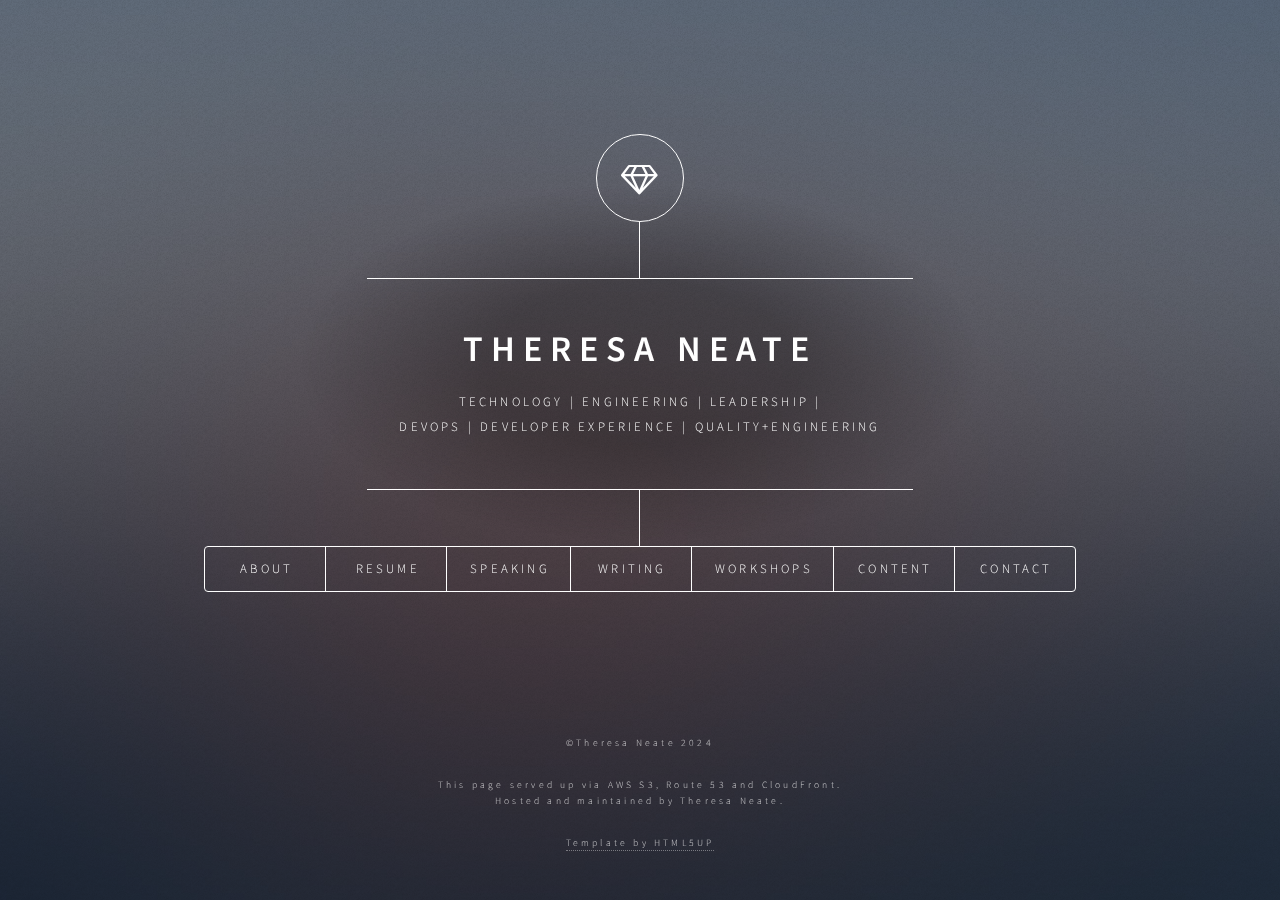
==== html5up-dimension/index.html @ a069277c "updated to Oct 2024 with roles and talks" ====
<!DOCTYPE HTML>
<!--
	Dimension by HTML5 UP
	html5up.net | @ajlkn
	Free for personal and commercial use under the CCA 3.0 license (html5up.net/license)
-->
<html>

<head>
	<title>Theresa Neate | Engineering Leadership | Developer Advocacy | Platforms | Quality+Engineering | </title>
	<link rel="shortcut icon" type="image/x-icon" href="/favicon.ico" />
	<meta charset="utf-8" />
	<meta name="viewport" content="width=device-width, initial-scale=1, user-scalable=no" />
	<link rel="stylesheet" href="assets/css/main.css" />
	<!--[if lte IE 9]><link rel="stylesheet" href="assets/css/ie9.css" /><![endif]-->
	<noscript>
		<link rel="stylesheet" href="assets/css/noscript.css" /></noscript>
</head>

<body>

	<!-- Wrapper -->
	<div id="wrapper">

		<!-- Header -->
		<header id="header">
			<div class="logo">
				<span class="icon fa-diamond"></span>
			</div>
			<div class="content">
				<div class="inner">
					<h1>Theresa Neate</h1>
					<p>Technology | Engineering | Leadership |</br>
						DevOps | Developer Experience | Quality+Engineering</p>
				</div>
			</div>
			<nav>
				<ul>
					<li><a href="#about">About</a></li>
					<li><a href="#resume">Resume</a></li>
					<li><a href="#speak">Speaking</a></li>
					<li><a href="#pubs">Writing</a></li>
					<li><a href="#workshop">Workshops</a></li>
					<li><a href="#content">Content</a></li>
					<li><a href="#contact">Contact</a></li>
					<!-- <li><a href="#contact">DevOps Girls</a></li> -->

				</ul>
			</nav>
		</header>


		<!-- Main -->
		<div id="main">


			<!-- Intro -->
			<article id="speak">

				<h1 class="major" id="top">Speaking</h1>
<a href="#Conferences">Conferences</a></br>
<a href="#Video">Videos</a></br>
<a href="#Podcast">Podcasts & Webinars</a></br>

				<hr>
				<h2 id="Conferences">Conferences</h2>
</br>

<h3><a href="https://www.writethedocs.org/conf/australia/2024/" target="_blank">UPCOMING: Write the Docs Australia 2024 - Melbourne</a></h3>
<a href="https://www.writethedocs.org/conf/australia/2024/speakers/#speaker-theresa-neate-don-t-make-me-think-the-ux-of-developer-experience-theresa-neate" target="_blank">Don’t make me think - the UX of Developer Experience</a>
<!-- <i style="text-indent: 50px"><a href="https://www.slideshare.net/TheresaNeate/leadership-for-intelligent-software-engineering-agile-australia-2023"
			target="_blank"> [Slides]</a>	</i> -->
</br></br></br>

				<h3><a href="https://agileaustralia.com.au/2023/" target="_blank">Agile Australia 2023 - Sydney</a></h3>
				<a href="https://agileaustralia.com.au/2023/theresa-neate/" target="_blank">Leadership for Intelligent Software Engineering</a> -
				<i style="text-indent: 50px"><a href="https://www.slideshare.net/TheresaNeate/leadership-for-intelligent-software-engineering-agile-australia-2023"
							target="_blank"> [Slides]</a>	</i>
</br></br></br>

				<h3><a href="https://www.devsecopsdays.com/2021-devsecops-days-melbourne" target="_blank">DevSecOps Days Melbourne 2021 - Melbourne</a></h3>
				<a href="https://www.linkedin.com/feed/update/urn:li:activity:6861973951535562752/" target="_blank" >Systems thinking, incidents, and the support pager</a> -
			<i style="text-indent: 50px"><a href="https://www.slideshare.net/TheresaNeate/decsecops-days-melbourne-2021-systems-thinking-incidents-and-the-support-pager"
						target="_blank"> [Slides]</a>	</i>

</br></br></br>

			<h3><a href="https://www.ministryoftesting.com/events/testbash-home-2021" target="_blank">TestBash Home 2021 - UK</a></h3>
		<a href="https://www.ministryoftesting.com/events/testbash-home-2021/#sessionsAccordianheading12" target="_blank" >Onboarding Testers</a>

</br></br></br>

				<h3><a href="https://twqablore.github.io/vodqa/Aug-2020-index.html" target="_blank">VodQA Bangalore 2020 - India</a></h3>
				<b>Keynote </b><a href="https://medium.com/@theresaneate/testing-and-quality-correlation-does-not-equal-causation-f34229a1bbae" target="_blank" > Testing != Quality</a> -
					<i style="text-indent: 50px"><a href="https://www.slideshare.net/TheresaNeate/testing-and-quality-correlation-does-not-equal-causation-236150235"
								target="_blank"> [Slides]</a>	</i>
</br></br></br>

				<h3><a href="https://applitools.com/future-of-testing-apac/" target="_blank">The Future of Testing APAC 2020 - Australia</a></h3>
				<a href="https://medium.com/@theresaneate/testing-and-quality-correlation-does-not-equal-causation-f34229a1bbae" target="_blank" >Testing and Quality: Correlation does not equal Causation</a> -
				<i style="text-indent: 50px"><a href="https://www.slideshare.net/TheresaNeate/testing-and-quality-correlation-does-not-equal-causation-236150235"
							target="_blank"> [Slides]</a></i>
							<i style="text-indent: 50px"><a href="https://vimeo.com/432963751/8eb2ba9dac"
										target="_blank"> [Video]</a>
									</i>

</br></br></br>

				<h3><a href="https://ministryoftesting.com/events/testbash-australia-2019" target="_blank">TestBash Australia 2019 - Sydney</a></h3>
				<a href="https://ministryoftesting.com/events/testbash-australia-2019#devops-mythbusting" target="_blank" >DevOps Mythbusting</a> -
				<i style="text-indent: 50px"><a href="https://www.slideshare.net/TheresaNeate/devops-mythbusting-186222706"
							target="_blank"> [Slides]</a><a href="https://www.ministryoftesting.com/dojo/lessons/devops-mythbusting-theresa-neate"
										target="_blank"> [Video]</a> </i>

</br></br></br>

				<h3><a href="http://agileaustralia.com.au/2019/" target="_blank">Agile Australia 2019 - Sydney</a></h3>
				<a href="http://agileaustralia.com.au/2019/speakers/theresa-neate/" target="_blank">The case for extending CX and UX to your own developers</a> -
			<i style="text-indent: 50px"><a href="https://www.slideshare.net/TheresaNeate/what-is-developer-experience-and-why-does-it-matter-151354014"
							target="_blank"> [Slides]</a></i>

</br></br></br>

				<h3><a href="https://www.linkedin.com/pulse/tconfio-new-testing-conference-melbourne-scott-c-/" target="_blank">TConf 2018 - Melbourne</a></h3>
				<a href="https://tconf.io/#session-11" target="_blank">How to remain relevant as QA</a> -
				<i style="text-indent: 50px"><a href="https://www.slideshare.net/TheresaNeate/evolving-amp-remaining-relevant-as-qa-t-conf-2018"
							target="_blank"> [Slides]</a></i>

</br></br></br>

				<h3><a href="https://www.devopsdays.org/events/2018-wellington/welcome/" target="_blank">DevOps Days New
						Zealand 2018 - Wellington</a></h3>
				<a href="https://www.devopsdays.org/events/2018-wellington/program/theresa-neate/"
						target="_blank">Lean QA : T-shaped QAs in the DevOps World</a> -
				<i><a href="https://www.slideshare.net/TheresaNeate/lean-qas-tshaped-qas-in-the-devops-world"
							target="_blank">  [Slides]</a></i>

</br></br></br>

				<h3><a href="https://www.linkedin.com/pulse/tconfio-new-testing-conference-melbourne-scott-c-/" target="_blank">TConf 2017 - Melbourne</a></h3>
				<a href="https://www.meetup.com/Melbourne-Software-Testing-Meetup-Group/events/241948594/"
						target="_blank">QA in DevOps</a> -
				<i><a href="https://www.slideshare.net/TheresaNeate/the-qa-in-the-devops-world"
							target="_blank"> [Slides]</a></i>
					<!-- <a href="https://www.youtube.com/watch?v=sGT03Yjy1n4" target="_blank"> [Video]</a></i> -->

</br></br></br>

				<h3>Quality Software Australia 2017 - Melbourne</h3>
				The tester's valuable QAOps role in the Devops world -
				<i><a href="https://docs.google.com/presentation/d/1AdP2nozfS3FjKNdsmvV9zrgn4qTET7Wb9QgyDwFyCHg/pub?start=false"
							target="_blank">[Slides]</a></i>

</br></br></br>

				<h3> <a href="https://www.lastconference.com/melbourne/2015/home.html" target="_blank">LAST Conference 2015</h3></a>
				<a href="https://www.lastconference.com/melbourne/2015/home.html" target="_blank">Shifting quality
						left</a> -
				<i><a href="http://www.slideshare.net/TheresaNeate/last-conf-2015" target="_blank"> [Slides]</a></i>

</br></br></br>

				<h3><a href="https://www.1stconf.com/" target="_blank">1st Conference 2015 - Melbourne</a></h3>
				<a href="https://www.1stconf.com/2015/speakers/" target="_blank">Agile Testing - Shifting quality to
						the left</a> -
						<i><a href="http://www.slideshare.net/TheresaNeate/agile-testing-first-conference-2015-melbourne-australia"
							target="_blank">[Slides]</a></i>

	</br></br><p align="right" style="font-size:0.9em"><a href="#speak"><i>back to top</i></a></p>

				<hr>


				<h2 id="Video">Videos</h2>
				<a href="https://www.interface-agency.com/copy-of-ask-me-anything-wit-episode-4" target="_blank">Video Interview: Ask Me Anything, Women in Tech Series (Interface Agency) - Jun 2022</a></br>
				</br>

				<a href="https://vimeo.com/432963751/8eb2ba9dac" target="_blank">Conference: The Future of Testing 2020 APAC - Jun 2020</a></br>
				</br>

				<a href="https://youtu.be/ylEmsE9e0gM" target="_blank">Meetup: Testing != Quality - The Web Meetup (Melbourne) - Feb 2020</a></br>
				</br>

				<a href="https://www.ministryoftesting.com/dojo/lessons/devops-mythbusting-theresa-neate" target="_blank">Conference: DevOps Mythbusting - TestBash Australia - Oct 2019</a></br>
				</br>

				<a href="https://youtu.be/ylEmsE9e0gM" target="_blank">Conference: Lean QA (QA in DevOps) - DevOps Days New Zealand - Nov 2018</a></br>
				</br>

				<a href="https://youtu.be/sGT03Yjy1n4" target="_blank">Conference: The QA in DevOps (evolved!) - TConf - Nov 2017</a></br>


	</br></br><p align="right" style="font-size:0.9em"><a href="#speak"><i>back to top</i></a></p>

				<hr>

				<h2 id="Podcast">Podcasts & Webinars</h2>

				<a href="https://managingmanagers.tech/episodes/episode-009-theresa-neate/" target="_blank">Podcast: Managing Managers, hosted by Patrick Kua - Nov 2023</a></br>
				</br>

				<a href="https://maintainable.fm/episodes/theresa-neate-testing-quality" target="_blank">Podcast: Testing!= Quality, Maintainable Software - Jan 2021</a></br>
				</br>

				<a href="https://theqalead.com/podcast/devops-girls-bootcamp-theresa-neate/" target="_blank">Podcast: Developing The Next Generation Of Testers: The DevOps Girls Bootcamp - June 2020</a></br>
				</br>

				<a href="https://youtu.be/_LGERDy1iWw" target="_blank">Webinar: Best of Breed: Successful Test Automation Practices from Innovative Brands, with Angie Jones - May 2020</a></br>
				</br>

				<a href="https://www.ministryoftesting.com/newsletter/weekly-newsletter-onboarding-testers-growing-your-new-hire?s_id=16510946" target="_blank">Podcast: All Things Devops, Ministry of Testing podcast - Aug 2019</a></br>
				</br>

				<a href="https://youtu.be/CVGORlgVa0E" target="_blank">Webinar: Software Test Pro panel Testing in DevOps - Mar 2019</a></br>


	</br></br><p align="right" style="font-size:0.9em"><a href="#speak"><i>back to top</i></a></p>


			</article>

			<article id="workshop">
				<h1 class="major">Workshops</h1>
				<span class="image main"></span>

				<h2>Hands-on Intro to AWS and a Taste of DevOps, for Testers</h2>
				<a href="https://www.eventbrite.com/e/devops-girls-in-testing-online-workshop-1-aug-2020-registration-112346681950#" target="_blank" >(online) DevOps Girls - August 2020</a></br>
				<a href="https://ministryoftesting.com/events/testbash-australia-2019#hands-on-intro-to-aws-and-a-taste-of-devops-for-testers" target="_blank" >TestBash Australia - October 2019   </a>
				<i><a href="https://github.com/theresaneate/DevOpsTesting101"
					target="_blank">  [Materials]</a></i></br>
				<a href="https://www.eventbrite.com/e/devops-girls-in-testing-workshop-oct-2019-registration-67863049207#" target="_blank" >DevOps Girls - October 2019</a></br>
				<a href="https://www.eventbrite.com/e/devops-girls-in-testing-workshop-aug-2019-registration-54741517352#" target="_blank" >DevOps Girls - August 2019</a></br>
<hr>


				<h2>Whole team, and lean quality & QA</h2></a>
				REA Group internal workshops - Feb 2016-2020 </br>
				(groups of 5-20; every 3-4 months; per delivery squad or for new REA joins)</br>
<hr>

				<h2>10-week public speaking workshop for women first-time speakers</h2></a>
				Showcased at <a href="https://www.linkedin.com/company/tconf.io/?originalSubdomain=au" target="_blank">TConf</a> in 2018 and 2019</br></br>
				<a href="https://www.slideshare.net/TheresaNeate/devopsgirls-at-tconf-2019-200189117" target="_blank">DevOps Girls at TConf 2019</a></br>
				<a href="https://bit.ly/3cPecpF" target="_blank">DevOps Girls at TConf 2018</a></br>
				</br>
				<hr>

				<h2><a href="https://bit.ly/2DYgh0q" target="_blank">Survival Tips for Women in Tech</h2></a>
				Computershare internal event - April 2018</br>
<hr>

				<h2><a href="https://bit.ly/2Fqpob7" target="_blank">Introduction to Continuous Integration</a></h2>REA
				Group internal Buildkite training - March 2018</br>
<hr>

				<h2><a href="https://www.eventbrite.com/e/devops-girls-bootcamp-august-2017-registration-34462581509#" target="_blank" >Intermediate AWS in DevOps</h2></a>
DevOps Girls - August 2017</br>
<hr>

			<h2><a href="https://www.eventbrite.com/e/devops-girls-bootcamp-rea-group-tickets-29734923958#" target="_blank" >Introduction to DevOps and AWS</a></a></h2>
DevOps Girls - February 2017</br>
<hr>



			</article>

			<!-- Resume -->
			<article id="resume">
				<h2 class="major">Resume</h2>
				<a href="Theresa Neate Resume.pdf" target="_blank" download>Download</a>
				<embed src="Theresa Neate Resume.pdf#toolbar=0&navpanes=0&scrollbar=0" type="application/pdf"
					width="100%" height="600px" />
			</article>

			<!-- Publications -->
			<article id="pubs">
				<h1 class="major">Writing</h1>
				<span class="image main"></span>

				2 chapters in:</br>
				<h2><a href="https://www.amazon.com/Things-Every-Cloud-Engineer-Should/dp/1492076732" target="_blank">97 Things Every Cloud Engineer Should Know</h2></a>
				<a href="https://www.oreilly.com/library/view/97-things-every/9781492076728/" target="_blank">Book - O'Reilly Media - December 2020</a>
				<hr>

				<h2><a href="https://medium.com/@theresaneate/testing-and-quality-correlation-does-not-equal-causation-f34229a1bbae" target="_blank">Testing and Quality: Correlation does not equal Causation</h2></a>
				<a href="https://medium.com/@theresaneate" target="_blank">Medium - February 2020</a>
				<hr>

				<h2><a href="https://medium.com/@theresaneate/my-2019-a-year-of-lows-and-highs-b5dc5a1128e7" target="_blank">My 2019, a year of lows, and highs</h2></a>
				<a href="https://medium.com/@theresaneate" target="_blank">Medium - December 2019</a>
				<hr>

				<h2><a href="https://medium.com/@theresaneate/my-momentous-2018-f76666b8358b" target="_blank">My
						momentous 2018</h2></a>
				<a href="https://medium.com/@theresaneate" target="_blank">Medium - December 2018</a>
				<hr>

				<h2><a href="https://www.techtarget.com/searchsoftwarequality/opinion/How-the-developer-experience-builds-trickle-down-usability"
						target="_blank">Is DX the new UX? Usabilitity for Developers</h2></a>
				<a href="https://www.techtarget.com/contributor/Theresa-Neate" target="_blank">TechTarget Modern Stack - December 2018</a>
				<hr>

				<h2><a href="https://www.techtarget.com/searchitoperations/opinion/Emotional-intelligence-in-the-workplace-makes-a-difference"
						target="_blank">Emotional Intelligence and dealing with change in the Workplace</h2></a>
				<a href="https://www.techtarget.com/contributor/Theresa-Neate" target="_blank">TechTarget Modern Stack - August 2018</a>
				<hr>

				<h2><a href="https://www.techtarget.com/searchitoperations/opinion/Workplace-culture-is-about-cultivating-behaviors-not-beanbags"
						target="_blank">Beanbags don't remedy your broken DevOps culture</h2></a>
				<a href="https://www.techtarget.com/contributor/Theresa-Neate" target="_blank">TechTarget DevOpsAgenda - July 2018
				<hr>

				<h2><a href="https://www.techtarget.com/searchsoftwarequality/opinion/How-to-save-DevOps-from-cargo-cult-programming"
						target="_blank">Cargo Cult DevOps</h2></a>
					<a href="https://www.techtarget.com/contributor/Theresa-Neate" target="_blank">TechTarget DevOpsAgenda - June 2018</a></h3>
				<hr>

				<h2><a href="https://www.techtarget.com/searchsoftwarequality/opinion/Its-past-time-to-revisit-Agiles-definition-of-done"
						target="_blank">The Definition of Done, revisited</h2></a>
					<a href="https://www.techtarget.com/contributor/Theresa-Neate" target="_blank">TechTarget DevOpsAgenda - May 2018</a></h3>
				<hr>

				<h2><a href="https://www.rea-group.com/blog/do-we-need-qas-testers/" target="_blank">Do we (still) need
						testers?</h2></a>
					<a href="https://www.rea-group.com/about-us/news-and-insights/blog/" target="_blank">REA Tech Blog - April 2018</a></h3>
				<hr>

				<h2><a href="https://www.techtarget.com/searchitoperations/opinion/Why-operations-metrics-and-telemetry-matter-in-DevOps-too"
						target="_blank">Shifting Ops to the left (too)</h2></a>
					<a href="https://www.techtarget.com/contributor/Theresa-Neate" target="_blank">TechTarget DevOpsAgenda - March 2018</a></h3>
				<hr>

				<h2><a href="https://www.techtarget.com/searchsoftwarequality/opinion/How-the-Testing-Manifesto-is-going-to-change-development"
						target="_blank">The testing manifesto applied to devops</h2></a>
					<a href="https://www.techtarget.com/contributor/Theresa-Neate" target="_blank">TechTarget DevOpsAgenda - January 2018</a></h3>
				<hr>

				<h2><a href="https://medium.com/@theresaneate/when-you-have-a-separate-devops-team-you-are-not-doing-devops-3417e9c8464"
						target="_blank">When you have a separate DevOps team, you are not doing devops</h2></a>
					<a href="https://www.techtarget.com/contributor/Theresa-Neate" target="_blank">TechTarget DevOpsAgenda - December 2017</a></h3>
				<hr>

				<h2><a href="https://www.techtarget.com/searchitoperations/opinion/Systems-thinking-principles-Building-a-DevOps-support-model"
						target="_blank">Systems thinking, devops and the support pager</h2></a>
					<a href="https://www.techtarget.com/contributor/Theresa-Neate" target="_blank">TechTarget DevOpsAgenda - November 2017</a></h3>
				<hr>

				<h2><a href="https://www.rea-group.com/blog/lean-qa-aka-qa-ops/" target="_blank">Lean QA - aka QA Ops
				</h2></a>
					<a href="https://www.rea-group.com/about-us/news-and-insights/blog/" target="_blank">REA Tech Blog - July 2017</a>
				<hr>

				<h2><a href="https://www.rea-group.com/blog/bug-bash-the-game/" target="_blank">Bug Bash - The Game</h2></a>
				<a href="https://www.rea-group.com/about-us/news-and-insights/blog/" target="_blank">REA Tech Blog - March
					2017</a></br>
				<hr>
			</article>

			<!-- About -->
			<article id="about">
				<h1 class="major">About</h1>
				<span class="image main"></span>
				<p>Theresa Neate is an <a href=#content target="_blank">award winning</a> senior leader with a background in service desk, software delivery, quality engineering and platform developer experience, who loves lean and agility and advocates for holistic system quality and systems thinking. She has an additional side interest in cloud, infrastructure and networking. She has also written on the subjects, including contributing 2 chapters to a published
					<a href="https://www.amazon.com/_/dp/1492076732?tag=oreilly20-20" target="_blank">O'Reilly book.</p></a>
				<p>Her career spans more than 2 decades of technology and leadership experience. This includes ThoughtWorks, Australia Post’s Digital Delivery Centre, digital icon REA Group, Director at technology consultancy Slalom Build, and Heads of Engineering at Xero and then GROW Inc. She is currently Director of Engineering at <a href="https://buildkite.com/" target="_blank">Buildkite</a>.</p>
				<p>She is co-founder, co-organiser and trainer at	<a href="https://twitter.com/DevopsRepresent" target="_blank">DevOps Represent (formerly DevOps Girls)</a>. She also writes and speaks on topics of quality, systems thinking, lean, agile and devops. Her last formal qualification was a Diploma of Networking, while working full time in a leadership role. She’s a lifelong and eternally curious sceptic and learner. </p>
				<p>You can find Theresa at <a href="https://theresaneate.net/" target="_blank">https://theresaneate.net/</a> and at <a href="https://twitter.com/TheresaNeate" target="_blank">@theresaneate</a>.</p>
			</article>

			<!-- Content -->
			<article id="content">
				<h1 class="major">Content & Awards</h1></br>

				<h2>Mentions & Awards</h2>
				<a href="https://www.linkedin.com/posts/womenindigital_widawards-womenindigital-digital-activity-7079971734690398208-o_gW/" target="_blank">(2023) Judge: Women in Digital Awards, Australia</a></br>
				</br>
				<a href="https://www.arnnet.com.au/article/688980/arn-unveils-record-breaking-number-finalists-new-look-women-ict-awards/?pp=2" target="_blank">(2021) Finalist, Achievement category: 2021 Women in ICT awards</a></br>
				</br>
				<a href="https://www.bandt.com.au/all-hail-the-winners-its-all-your-women-leading-tech-trophy-recipients/" target="_blank">(2021) Winner, Highly Commended: 2021 Women Leading Tech awards</a></br>
				</br>
				<a href="https://www.bandt.com.au/here-it-is-the-official-2021-women-leading-tech-shortlist-has-arrived/" target="_blank">(2021) Finalist, Engineering category: 2021 Women Leading Tech awards</a></br>
				</br>
				<a href="https://agiletestingdays.com/blog/next-125-awesome-testers-you-should-keep-your-eye-on-always/" target="_blank">(2018) Next 125 Awesome Testers You Should Keep Your Eye on Always</a></br>
				</br></br>

				<h2>Slides</h2>

				<a href="https://www.meetup.com/the-web/" target="_blank">Meetup </a> :
				<a href="https://www.slideshare.net/TheresaNeate/testing-and-quality-correlation-does-not-equal-causation" target="_blank">Testing and Quality: Correlation does not equal Causation - Melbourne Web Meetup - Feb 2020</a></br>
</br>

				<a href="https://www.ministryoftesting.com/events/testbash-australia-2019/" target="_blank">Conference </a> :
				<a href="https://www.slideshare.net/TheresaNeate/devopsgirls-at-tconf-2019-200189117f" target="_blank">TConf 2019 - Nov 2019</a></br>
</br>

				<a href="https://www.ministryoftesting.com/events/testbash-australia-2019" target="_blank">Conference </a> :
				<a href="https://www.slideshare.net/TheresaNeate/devops-mythbusting-186222706/TheresaNeate/devops-mythbusting-186222706" target="_blank">DevOps Mythbusting - Oct 2019</a></br>
</br>

				<a href="https://www.meetup.com/Sydney-Testers/events/261305700/" target="_blank">Meetup</a> :
				<a href="http://bit.ly/2NdoCr1" target="_blank">Skills you need as a QA in DevOps (and how to bridge the gaps) - Sydney Testers - Jun 2019</a></br>
</br>

<a href="https://www.slideshare.net/TheresaNeate/what-is-developer-experience-and-why-does-it-matter-151354014"
		target="_blank">Conference: Developer Experience, and why does it matter? - Agile Australia 2019 - Jun 2019</br>
</br>
				<a href="https://www.slideshare.net/TheresaNeate/evolving-amp-remaining-relevant-as-qa-t-conf-2018"
						target="_blank">Conference: Evolving & Remaining Relevant as QA - TConf 2018 - Nov 2018</br>
</br>
				<a href="https://www.slideshare.net/TheresaNeate/lean-qas-tshaped-qas-in-the-devops-world"
						target="_blank">Conference: Lean QA: T-shaped QAs in the DevOps world - DevOps Days New Zealand -
				Nov 2018</a></br>
</br>
				<a href="https://www.slideshare.net/TheresaNeate/how-to-work-in-devsecops" target="_blank">Meetup: Agile
						DevSecOps - Melbourne Agile and Scrum User Group - May 2018</a></br>
</br>
				<a href="http://bit.ly/2HR78N1" target="_blank">Meetup: How to remain relevant as QA / Tester - Women
				Who Test (Melbourne) - Apr 2018</a></br>
</br>
				<a href="https://www.slideshare.net/TheresaNeate/the-qa-in-the-devops-world" target="_blank">Conference: The QA
						in DevOps (evolved!) - TConf 2017</a></br>
</br>
				<a href="https://docs.google.com/presentation/d/1AdP2nozfS3FjKNdsmvV9zrgn4qTET7Wb9QgyDwFyCHg/pub?start=false"
						target="_blank">Conference: Your place as QA in Ops - QSA 2017</a></br>
</br>
				<a href="http://www.slideshare.net/TheresaNeate/last-conf-2015" target="_blank">Conference: Agile Testing -
						shifting quality to the left - LAST Conf 2015</a></br>
</br>
				<a href="http://www.slideshare.net/TheresaNeate/agile-testing-first-conference-2015-melbourne-australia"
						target="_blank">Conference: Agile Testing - 1st Conf 2015</a></br>
</br></br>




			</article>

			<!-- Contact -->
			<article id="contact">
				<h1 class="major">Contact</h1>
				<ul class="icons">
					<li><a href="https://twitter.com/TheresaNeate" target="_blank" class="icon fa-twitter" alt="Twitter" title="Twitter"><span
								class="label">Twitter</span></a></li>
					<li><a href="https://medium.com/@theresaneate" target="_blank" class="icon fa-medium" alt="Medium" title="Medium"><span
								class="label">Medium</span></a></li>
					<li><a href="https://www.linkedin.com/in/neatet/" target="_blank" class="icon fa-linkedin" alt="Linked In" title="LinkedIn"><span
								class="label">LinkedIn</span></br></a></li>


					<!-- <li><a href="#" class="icon fa-instagram"><span class="label">Instagram</span></a></li>
									<li><a href="#" class="icon fa-github"><span class="label">GitHub</span></a></li> -->
				</ul>
				Thank you for connecting with me. </br></br>I tend to be a little conservative with LinkedIn, so if we
				haven't worked together or I cannot yet vouch for you, please select "follow".</br></br>
				<img src="images/LinkedInFollow.png" alt="Please select 'follow'" height="200" width="280">



		</div>


		<!-- Footer -->
		<footer id="footer">
			</br>
			<p class="copyright">&copy;Theresa Neate 2024</p>
			</br>
			<p class="copyright">This page served up via AWS S3, Route 53 and CloudFront. </br>
				Hosted and maintained by Theresa Neate.</br></p></br>
			<p class="copyright"><a href="https://html5up.net" target="_blank">Template by HTML5UP</a></p>
		</footer>

	</div>

	<!-- BG -->
	<div id="bg"></div>

	<!-- Scripts -->
	<script src="assets/js/jquery.min.js"></script>
	<script src="assets/js/skel.min.js"></script>
	<script src="assets/js/util.js"></script>
	<script src="assets/js/main.js"></script>

</body>

</html>
---- html5up-dimension/assets/css/main.css ----
@import url(font-awesome.min.css);
@import url("https://fonts.googleapis.com/css?family=Source+Sans+Pro:300italic,600italic,300,600");

/*
	Dimension by HTML5 UP
	html5up.net | @ajlkn
	Free for personal and commercial use under the CCA 3.0 license (html5up.net/license)
*/

/* Reset */

	html, body, div, span, applet, object, iframe, h1, h2, h3, h4, h5, h6, p, blockquote, pre, a, abbr, acronym, address, big, cite, code, del, dfn, em, img, ins, kbd, q, s, samp, small, strike, strong, sub, sup, tt, var, b, u, i, center, dl, dt, dd, ol, ul, li, fieldset, form, label, legend, table, caption, tbody, tfoot, thead, tr, th, td, article, aside, canvas, details, embed, figure, figcaption, footer, header, hgroup, menu, nav, output, ruby, section, summary, time, mark, audio, video {
		margin: 0;
		padding: 0;
		border: 0;
		font-size: 100%;
		/* font: inherit; */
		vertical-align: baseline;
	}

	article, aside, details, figcaption, figure, footer, header, hgroup, menu, nav, section {
		display: block;
	}

	body {
		line-height: 1;
	}

	ol, ul {
		list-style: none;
	}

	blockquote, q {
		quotes: none;
	}

	blockquote:before, blockquote:after, q:before, q:after {
		content: '';
		content: none;
	}

	table {
		border-collapse: collapse;
		border-spacing: 0;
	}

	body {
		-webkit-text-size-adjust: none;
	}

/* Box Model */

	*, *:before, *:after {
		-moz-box-sizing: border-box;
		-webkit-box-sizing: border-box;
		box-sizing: border-box;
	}

/* Basic */

	@-ms-viewport {
		width: device-width;
	}

	@media screen and (max-width: 480px) {

		html, body {
			min-width: 320px;
		}

	}

	body {
		background: #1b1f22;
	}

		body.is-loading *, body.is-loading *:before, body.is-loading *:after, body.is-switching *, body.is-switching *:before, body.is-switching *:after {
			-moz-animation: none !important;
			-webkit-animation: none !important;
			-ms-animation: none !important;
			animation: none !important;
			-moz-transition: none !important;
			-webkit-transition: none !important;
			-ms-transition: none !important;
			transition: none !important;
			-moz-transition-delay: none !important;
			-webkit-transition-delay: none !important;
			-ms-transition-delay: none !important;
			transition-delay: none !important;
		}

/* Type */

	html {
		font-size: 14pt;
	}

		@media screen and (max-width: 1680px) {

			html {
				font-size: 12pt;
			}

		}

		@media screen and (max-width: 736px) {

			html {
				font-size: 11pt;
			}

		}

		@media screen and (max-width: 360px) {

			html {
				font-size: 10pt;
			}

		}

	body, input, select, textarea {
		color: #ffffff;
		font-family: "Source Sans Pro", sans-serif;
		font-weight: 300;
		font-size: 1rem;
		line-height: 1.65;
	}

	a {
		-moz-transition: color 0.2s ease-in-out, background-color 0.2s ease-in-out, border-bottom-color 0.2s ease-in-out;
		-webkit-transition: color 0.2s ease-in-out, background-color 0.2s ease-in-out, border-bottom-color 0.2s ease-in-out;
		-ms-transition: color 0.2s ease-in-out, background-color 0.2s ease-in-out, border-bottom-color 0.2s ease-in-out;
		transition: color 0.2s ease-in-out, background-color 0.2s ease-in-out, border-bottom-color 0.2s ease-in-out;
		border-bottom: dotted 1px rgba(255, 255, 255, 0.5);
		text-decoration: none;
		color: inherit;
	}

		a:hover {
			border-bottom-color: transparent;
		}

	strong, b {
		color: #ffffff;
		font-weight: 600;
	}

	em, i {
		font-style: italic;
	}

	p {
		margin: 0 0 2rem 0;
	}

	h1, h2, h3, h4, h5, h6 {
		color: #ffffff;
		font-weight: 600;
		line-height: 1.5;
		margin: 0 0 1rem 0;
		letter-spacing: 0.2rem;
	}

	h1 {
		text-transform: uppercase;
}

		h1 a, h2 a, h3 a, h4 a, h5 a, h6 a {
			color: inherit;
			text-decoration: none;
		}

		h1.major, h2.major, h3.major, h4.major, h5.major, h6.major {
			border-bottom: solid 1px #ffffff;
			width: -moz-max-content;
			width: -webkit-max-content;
			width: -ms-max-content;
			width: max-content;
			padding-bottom: 0.5rem;
			margin: 0 0 2rem 0;
		}

	h1 {
		font-size: 2.25rem;
		line-height: 1.3;
		letter-spacing: 0.5rem;
	}

	h2 {
		font-size: 1.5rem;
		line-height: 1.4;
		letter-spacing: 0.5rem;
	}

	h3 {
		font-size: 1rem;
	}

	h4 {
		font-size: 0.8rem;
	}

	h5 {
		font-size: 0.7rem;
	}

	h6 {
		font-size: 0.6rem;
	}

	@media screen and (max-width: 736px) {

		h1 {
			font-size: 1.75rem;
			line-height: 1.4;
		}

		h2 {
			font-size: 1.25em;
			line-height: 1.5;
		}

	}

	sub {
		font-size: 0.8rem;
		position: relative;
		top: 0.5rem;
	}

	sup {
		font-size: 0.8rem;
		position: relative;
		top: -0.5rem;
	}

	blockquote {
		border-left: solid 4px #ffffff;
		font-style: italic;
		margin: 0 0 2rem 0;
		padding: 0.5rem 0 0.5rem 2rem;
	}

	code {
		background: rgba(255, 255, 255, 0.075);
		border-radius: 4px;
		font-family: "Courier New", monospace;
		font-size: 0.9rem;
		margin: 0 0.25rem;
		padding: 0.25rem 0.65rem;
	}

	pre {
		-webkit-overflow-scrolling: touch;
		font-family: "Courier New", monospace;
		font-size: 0.9rem;
		margin: 0 0 2rem 0;
	}

		pre code {
			display: block;
			line-height: 1.75;
			padding: 1rem 1.5rem;
			overflow-x: auto;
		}

	hr {
		border: 0;
		border-bottom: solid 1px #ffffff;
		margin: 2.75rem 0;
	}

	.align-left {
		text-align: left;
	}

	.align-center {
		text-align: center;
	}

	.align-right {
		text-align: right;
	}

/* Form */

	form {
		margin: 0 0 2.5rem 0;
	}

		form .field {
			margin: 0 0 1.5rem 0;
		}

			form .field.half {
				width: 50%;
				float: left;
				padding: 0 0 0 0.75rem;
			}

				form .field.half.first {
					padding: 0 0.75rem 0 0;
				}

		form > .actions {
			margin: 1.875rem 0 0 0 !important;
		}

		@media screen and (max-width: 736px) {

			form .field {
				margin: 0 0 1.125rem 0;
			}

				form .field.half {
					padding: 0 0 0 0.5625rem;
				}

					form .field.half.first {
						padding: 0 0.5625rem 0 0;
					}

			form > .actions {
				margin: 1.5rem 0 0 0 !important;
			}

		}

		@media screen and (max-width: 480px) {

			form .field.half {
				width: 100%;
				float: none;
				padding: 0;
			}

				form .field.half.first {
					padding: 0;
				}

		}

	label {
		color: #ffffff;
		display: block;
		font-size: 0.8rem;
		font-weight: 300;
		letter-spacing: 0.2rem;
		line-height: 1.5;
		margin: 0 0 1rem 0;
		/* text-transform: uppercase; */
	}

	input[type="text"],
	input[type="password"],
	input[type="email"],
	input[type="tel"],
	select,
	textarea {
		-moz-appearance: none;
		-webkit-appearance: none;
		-ms-appearance: none;
		appearance: none;
		-moz-transition: border-color 0.2s ease-in-out, box-shadow 0.2s ease-in-out, background-color 0.2s ease-in-out;
		-webkit-transition: border-color 0.2s ease-in-out, box-shadow 0.2s ease-in-out, background-color 0.2s ease-in-out;
		-ms-transition: border-color 0.2s ease-in-out, box-shadow 0.2s ease-in-out, background-color 0.2s ease-in-out;
		transition: border-color 0.2s ease-in-out, box-shadow 0.2s ease-in-out, background-color 0.2s ease-in-out;
		background: transparent;
		border-radius: 4px;
		border: solid 1px #ffffff;
		color: inherit;
		display: block;
		outline: 0;
		padding: 0 1rem;
		text-decoration: none;
		width: 100%;
	}

		input[type="text"]:invalid,
		input[type="password"]:invalid,
		input[type="email"]:invalid,
		input[type="tel"]:invalid,
		select:invalid,
		textarea:invalid {
			box-shadow: none;
		}

		input[type="text"]:focus,
		input[type="password"]:focus,
		input[type="email"]:focus,
		input[type="tel"]:focus,
		select:focus,
		textarea:focus {
			background: rgba(255, 255, 255, 0.075);
			border-color: #ffffff;
			box-shadow: 0 0 0 1px #ffffff;
		}

	select option {
		background: #1b1f22;
		color: #ffffff;
	}

	.select-wrapper {
		text-decoration: none;
		display: block;
		position: relative;
	}

		.select-wrapper:before {
			-moz-osx-font-smoothing: grayscale;
			-webkit-font-smoothing: antialiased;
			font-family: FontAwesome;
			font-style: normal;
			font-weight: normal;
			text-transform: none !important;
		}

		.select-wrapper:before {
			color: #ffffff;
			content: '\f107';
			display: block;
			height: 2.75rem;
			line-height: calc(2.75rem + 0em);
			pointer-events: none;
			position: absolute;
			right: 0;
			text-align: center;
			top: 0;
			width: 2.75rem;
		}

		.select-wrapper select::-ms-expand {
			display: none;
		}

	input[type="text"],
	input[type="password"],
	input[type="email"],
	select {
		height: 2.75rem;
	}

	textarea {
		padding: 0.75rem 1rem;
	}

	input[type="checkbox"],
	input[type="radio"] {
		-moz-appearance: none;
		-webkit-appearance: none;
		-ms-appearance: none;
		appearance: none;
		display: block;
		float: left;
		margin-right: -2rem;
		opacity: 0;
		width: 1rem;
		z-index: -1;
	}

		input[type="checkbox"] + label,
		input[type="radio"] + label {
			text-decoration: none;
			-moz-user-select: none;
			-webkit-user-select: none;
			-ms-user-select: none;
			user-select: none;
			color: #ffffff;
			cursor: pointer;
			display: inline-block;
			font-size: 0.8rem;
			font-weight: 300;
			margin: 0 0 0.5rem 0;
			padding-left: 2.65rem;
			padding-right: 0.75rem;
			position: relative;
		}

			input[type="checkbox"] + label:before,
			input[type="radio"] + label:before {
				-moz-osx-font-smoothing: grayscale;
				-webkit-font-smoothing: antialiased;
				font-family: FontAwesome;
				font-style: normal;
				font-weight: normal;
				text-transform: none !important;
			}

			input[type="checkbox"] + label:before,
			input[type="radio"] + label:before {
				-moz-transition: border-color 0.2s ease-in-out, box-shadow 0.2s ease-in-out, background-color 0.2s ease-in-out;
				-webkit-transition: border-color 0.2s ease-in-out, box-shadow 0.2s ease-in-out, background-color 0.2s ease-in-out;
				-ms-transition: border-color 0.2s ease-in-out, box-shadow 0.2s ease-in-out, background-color 0.2s ease-in-out;
				transition: border-color 0.2s ease-in-out, box-shadow 0.2s ease-in-out, background-color 0.2s ease-in-out;
				border-radius: 4px;
				border: solid 1px #ffffff;
				content: '';
				display: inline-block;
				height: 1.65rem;
				left: 0;
				line-height: calc(1.58125rem + 0em);
				position: absolute;
				text-align: center;
				top: -0.125rem;
				width: 1.65rem;
			}

		input[type="checkbox"]:checked + label:before,
		input[type="radio"]:checked + label:before {
			background: #ffffff !important;
			border-color: #ffffff !important;
			color: #1b1f22;
			content: '\f00c';
		}

		input[type="checkbox"]:focus + label:before,
		input[type="radio"]:focus + label:before {
			background: rgba(255, 255, 255, 0.075);
			border-color: #ffffff;
			box-shadow: 0 0 0 1px #ffffff;
		}

	input[type="checkbox"] + label:before {
		border-radius: 4px;
	}

	input[type="radio"] + label:before {
		border-radius: 100%;
	}

	::-webkit-input-placeholder {
		color: rgba(255, 255, 255, 0.5) !important;
		opacity: 1.0;
	}

	:-moz-placeholder {
		color: rgba(255, 255, 255, 0.5) !important;
		opacity: 1.0;
	}

	::-moz-placeholder {
		color: rgba(255, 255, 255, 0.5) !important;
		opacity: 1.0;
	}

	:-ms-input-placeholder {
		color: rgba(255, 255, 255, 0.5) !important;
		opacity: 1.0;
	}

	.formerize-placeholder {
		color: rgba(255, 255, 255, 0.5) !important;
		opacity: 1.0;
	}

/* Box */

	.box {
		border-radius: 4px;
		border: solid 1px #ffffff;
		margin-bottom: 2rem;
		padding: 1.5em;
	}

		.box > :last-child,
		.box > :last-child > :last-child,
		.box > :last-child > :last-child > :last-child {
			margin-bottom: 0;
		}

		.box.alt {
			border: 0;
			border-radius: 0;
			padding: 0;
		}

/* Icon */

	.icon {
		text-decoration: none;
		border-bottom: none;
		position: relative;
	}

		.icon:before {
			-moz-osx-font-smoothing: grayscale;
			-webkit-font-smoothing: antialiased;
			font-family: FontAwesome;
			font-style: normal;
			font-weight: normal;
			text-transform: none !important;
		}

		.icon > .label {
			display: none;
		}

/* Image */

	.image {
		border-radius: 4px;
		border: 0;
		display: inline-block;
		position: relative;
	}

		.image:before {
			-moz-pointer-events: none;
			-webkit-pointer-events: none;
			-ms-pointer-events: none;
			pointer-events: none;
			background-image: url("../../images/overlay.png");
			background-color: rgba(19, 21, 25, 0.5);
			border-radius: 4px;
			content: '';
			display: block;
			height: 100%;
			left: 0;
			opacity: 0.5;
			position: absolute;
			top: 0;
			width: 100%;
		}

		.image img {
			border-radius: 4px;
			display: block;
		}

		.image.left, .image.right {
			max-width: 40%;
		}

			.image.left img, .image.right img {
				width: 100%;
			}

		.image.left {
			float: left;
			padding: 0 1.5em 1em 0;
			top: 0.25em;
		}

		.image.right {
			float: right;
			padding: 0 0 1em 1.5em;
			top: 0.25em;
		}

		.image.fit {
			display: block;
			margin: 0 0 2rem 0;
			width: 100%;
		}

			.image.fit img {
				width: 100%;
			}

		.image.main {
			display: block;
			margin: 2.5rem 0;
			width: 100%;
		}

			.image.main img {
				width: 100%;
			}

		@media screen and (max-width: 736px) {

			.image.main {
				margin: 2rem 0;
			}

		}

		@media screen and (max-width: 480px) {

			.image.main {
				margin: 1.5rem 0;
			}

		}

/* List */

	ol {
		list-style: decimal;
		margin: 0 0 2rem 0;
		padding-left: 1.25em;
	}

		ol li {
			padding-left: 0.25em;
		}

	ul {
		list-style: disc;
		margin: 0 0 2rem 0;
		padding-left: 1em;
	}

		ul li {
			padding-left: 0.5em;
		}

		ul.alt {
			list-style: none;
			padding-left: 0;
		}

			ul.alt li {
				border-top: solid 1px #ffffff;
				padding: 0.5em 0;
			}

				ul.alt li:first-child {
					border-top: 0;
					padding-top: 0;
				}

		ul.icons {
			cursor: default;
			list-style: none;
			padding-left: 0;
		}

			ul.icons li {
				display: inline-block;
				padding: 0 0.75em 0 0;
			}

				ul.icons li:last-child {
					padding-right: 0;
				}

				ul.icons li a {
					border-radius: 100%;
					box-shadow: inset 0 0 0 1px #ffffff;
					display: inline-block;
					height: 2.25rem;
					line-height: 2.25rem;
					text-align: center;
					width: 2.25rem;
				}

					ul.icons li a:hover {
						background-color: rgba(255, 255, 255, 0.075);
					}

					ul.icons li a:active {
						background-color: rgba(255, 255, 255, 0.175);
					}

		ul.actions {
			cursor: default;
			list-style: none;
			padding-left: 0;
		}

			ul.actions li {
				display: inline-block;
				padding: 0 1rem 0 0;
				vertical-align: middle;
			}

				ul.actions li:last-child {
					padding-right: 0;
				}

			ul.actions.small li {
				padding: 0 0.5rem 0 0;
			}

			ul.actions.vertical li {
				display: block;
				padding: 1rem 0 0 0;
			}

				ul.actions.vertical li:first-child {
					padding-top: 0;
				}

				ul.actions.vertical li > * {
					margin-bottom: 0;
				}

			ul.actions.vertical.small li {
				padding: 0.5rem 0 0 0;
			}

				ul.actions.vertical.small li:first-child {
					padding-top: 0;
				}

			ul.actions.fit {
				display: table;
				margin-left: -1rem;
				padding: 0;
				table-layout: fixed;
				width: calc(100% + 1rem);
			}

				ul.actions.fit li {
					display: table-cell;
					padding: 0 0 0 1rem;
				}

					ul.actions.fit li > * {
						margin-bottom: 0;
					}

				ul.actions.fit.small {
					margin-left: -0.5rem;
					width: calc(100% + 0.5rem);
				}

					ul.actions.fit.small li {
						padding: 0 0 0 0.5rem;
					}

			@media screen and (max-width: 480px) {

				ul.actions {
					margin: 0 0 2rem 0;
				}

					ul.actions li {
						padding: 1rem 0 0 0;
						display: block;
						text-align: center;
						width: 100%;
					}

						ul.actions li:first-child {
							padding-top: 0;
						}

						ul.actions li > * {
							width: 100%;
							margin: 0 !important;
						}

							ul.actions li > *.icon:before {
								margin-left: -2em;
							}

					ul.actions.small li {
						padding: 0.5rem 0 0 0;
					}

						ul.actions.small li:first-child {
							padding-top: 0;
						}

			}

	dl {
		margin: 0 0 2rem 0;
	}

		dl dt {
			display: block;
			font-weight: 600;
			margin: 0 0 1rem 0;
		}

		dl dd {
			margin-left: 2rem;
		}

/* Table */

	.table-wrapper {
		-webkit-overflow-scrolling: touch;
		overflow-x: auto;
	}

	table {
		margin: 0 0 2rem 0;
		width: 100%;
	}

		table tbody tr {
			border: solid 1px #ffffff;
			border-left: 0;
			border-right: 0;
		}

			table tbody tr:nth-child(2n + 1) {
				background-color: rgba(255, 255, 255, 0.075);
			}

		table td {
			padding: 0.75em 0.75em;
		}

		table th {
			color: #ffffff;
			font-size: 0.9em;
			font-weight: 600;
			padding: 0 0.75em 0.75em 0.75em;
			text-align: left;
		}

		table thead {
			border-bottom: solid 2px #ffffff;
		}

		table tfoot {
			border-top: solid 2px #ffffff;
		}

		table.alt {
			border-collapse: separate;
		}

			table.alt tbody tr td {
				border: solid 1px #ffffff;
				border-left-width: 0;
				border-top-width: 0;
			}

				table.alt tbody tr td:first-child {
					border-left-width: 1px;
				}

			table.alt tbody tr:first-child td {
				border-top-width: 1px;
			}

			table.alt thead {
				border-bottom: 0;
			}

			table.alt tfoot {
				border-top: 0;
			}

/* Button */

	input[type="submit"],
	input[type="reset"],
	input[type="button"],
	button,
	.button {
		-moz-appearance: none;
		-webkit-appearance: none;
		-ms-appearance: none;
		appearance: none;
		-moz-transition: background-color 0.2s ease-in-out, color 0.2s ease-in-out;
		-webkit-transition: background-color 0.2s ease-in-out, color 0.2s ease-in-out;
		-ms-transition: background-color 0.2s ease-in-out, color 0.2s ease-in-out;
		transition: background-color 0.2s ease-in-out, color 0.2s ease-in-out;
		background-color: transparent;
		border-radius: 4px;
		border: 0;
		box-shadow: inset 0 0 0 1px #ffffff;
		color: #ffffff !important;
		cursor: pointer;
		display: inline-block;
		font-size: 0.8rem;
		font-weight: 300;
		height: 2.75rem;
		letter-spacing: 0.2rem;
		line-height: 2.75rem;
		outline: 0;
		padding: 0 1.25rem 0 1.35rem;
		text-align: center;
		text-decoration: none;
		/* text-transform: uppercase; */
		white-space: nowrap;
	}

		input[type="submit"]:hover,
		input[type="reset"]:hover,
		input[type="button"]:hover,
		button:hover,
		.button:hover {
			background-color: rgba(255, 255, 255, 0.075);
		}

		input[type="submit"]:active,
		input[type="reset"]:active,
		input[type="button"]:active,
		button:active,
		.button:active {
			background-color: rgba(255, 255, 255, 0.175);
		}

		input[type="submit"].icon:before,
		input[type="reset"].icon:before,
		input[type="button"].icon:before,
		button.icon:before,
		.button.icon:before {
			margin-right: 0.5em;
		}

		input[type="submit"].fit,
		input[type="reset"].fit,
		input[type="button"].fit,
		button.fit,
		.button.fit {
			display: block;
			margin: 0 0 1rem 0;
			width: 100%;
		}

		input[type="submit"].special,
		input[type="reset"].special,
		input[type="button"].special,
		button.special,
		.button.special {
			background-color: #ffffff;
			color: #1b1f22 !important;
			font-weight: 600;
		}

		input[type="submit"].disabled, input[type="submit"]:disabled,
		input[type="reset"].disabled,
		input[type="reset"]:disabled,
		input[type="button"].disabled,
		input[type="button"]:disabled,
		button.disabled,
		button:disabled,
		.button.disabled,
		.button:disabled {
			-moz-pointer-events: none;
			-webkit-pointer-events: none;
			-ms-pointer-events: none;
			pointer-events: none;
			cursor: default;
			opacity: 0.25;
		}

	input[type="submit"],
	input[type="reset"],
	input[type="button"],
	button {
		line-height: calc(2.75rem - 2px);
	}

/* BG */

	#bg {
		-moz-transform: scale(1.0);
		-webkit-transform: scale(1.0);
		-ms-transform: scale(1.0);
		transform: scale(1.0);
		-webkit-backface-visibility: hidden;
		position: fixed;
		top: 0;
		left: 0;
		width: 100%;
		height: 100vh;
		z-index: 1;
	}

		#bg:before, #bg:after {
			content: '';
			display: block;
			position: absolute;
			top: 0;
			left: 0;
			width: 100%;
			height: 100%;
		}

		#bg:before {
			-moz-transition: background-color 2.5s ease-in-out;
			-webkit-transition: background-color 2.5s ease-in-out;
			-ms-transition: background-color 2.5s ease-in-out;
			transition: background-color 2.5s ease-in-out;
			-moz-transition-delay: 0.75s;
			-webkit-transition-delay: 0.75s;
			-ms-transition-delay: 0.75s;
			transition-delay: 0.75s;
			background-image: linear-gradient(to top, rgba(19, 21, 25, 0.5), rgba(19, 21, 25, 0.5)), url("../../images/overlay.png");
			background-size: auto, 256px 256px;
			background-position: center, center;
			background-repeat: no-repeat, repeat;
			z-index: 2;
		}

		#bg:after {
			-moz-transform: scale(1.125);
			-webkit-transform: scale(1.125);
			-ms-transform: scale(1.125);
			transform: scale(1.125);
			-moz-transition: -moz-transform 0.325s ease-in-out, -moz-filter 0.325s ease-in-out;
			-webkit-transition: -webkit-transform 0.325s ease-in-out, -webkit-filter 0.325s ease-in-out;
			-ms-transition: -ms-transform 0.325s ease-in-out, -ms-filter 0.325s ease-in-out;
			transition: transform 0.325s ease-in-out, filter 0.325s ease-in-out;
			background-image: url("../../images/bg.jpg");
			background-position: center;
			background-size: cover;
			background-repeat: no-repeat;
			z-index: 1;
		}

		body.is-article-visible #bg:after {
			-moz-transform: scale(1.0825);
			-webkit-transform: scale(1.0825);
			-ms-transform: scale(1.0825);
			transform: scale(1.0825);
			-moz-filter: blur(0.2rem);
			-webkit-filter: blur(0.2rem);
			-ms-filter: blur(0.2rem);
			filter: blur(0.2rem);
		}

		body.is-loading #bg:before {
			background-color: #000000;
		}

/* Wrapper */

	#wrapper {
		display: -moz-flex;
		display: -webkit-flex;
		display: -ms-flex;
		display: flex;
		-moz-flex-direction: column;
		-webkit-flex-direction: column;
		-ms-flex-direction: column;
		flex-direction: column;
		-moz-align-items: center;
		-webkit-align-items: center;
		-ms-align-items: center;
		align-items: center;
		-moz-justify-content: space-between;
		-webkit-justify-content: space-between;
		-ms-justify-content: space-between;
		justify-content: space-between;
		position: relative;
		min-height: 100vh;
		width: 100%;
		padding: 4rem 2rem;
		z-index: 3;
	}

		#wrapper:before {
			content: '';
			display: block;
		}

		@media screen and (max-width: 1680px) {

			#wrapper {
				padding: 3rem 2rem;
			}

		}

		@media screen and (max-width: 736px) {

			#wrapper {
				padding: 2rem 1rem;
			}

		}

		@media screen and (max-width: 480px) {

			#wrapper {
				padding: 1rem;
			}

		}

/* Header */

	#header {
		display: -moz-flex;
		display: -webkit-flex;
		display: -ms-flex;
		display: flex;
		-moz-flex-direction: column;
		-webkit-flex-direction: column;
		-ms-flex-direction: column;
		flex-direction: column;
		-moz-align-items: center;
		-webkit-align-items: center;
		-ms-align-items: center;
		align-items: center;
		-moz-transition: -moz-transform 0.325s ease-in-out, -moz-filter 0.325s ease-in-out, opacity 0.325s ease-in-out;
		-webkit-transition: -webkit-transform 0.325s ease-in-out, -webkit-filter 0.325s ease-in-out, opacity 0.325s ease-in-out;
		-ms-transition: -ms-transform 0.325s ease-in-out, -ms-filter 0.325s ease-in-out, opacity 0.325s ease-in-out;
		transition: transform 0.325s ease-in-out, filter 0.325s ease-in-out, opacity 0.325s ease-in-out;
		background-image: -moz-radial-gradient(rgba(0, 0, 0, 0.25) 25%, transparent 55%);
		background-image: -webkit-radial-gradient(rgba(0, 0, 0, 0.25) 25%, transparent 55%);
		background-image: -ms-radial-gradient(rgba(0, 0, 0, 0.25) 25%, transparent 55%);
		background-image: radial-gradient(rgba(0, 0, 0, 0.25) 25%, transparent 55%);
		max-width: 100%;
		text-align: center;
	}

		#header > * {
			-moz-transition: opacity 0.325s ease-in-out;
			-webkit-transition: opacity 0.325s ease-in-out;
			-ms-transition: opacity 0.325s ease-in-out;
			transition: opacity 0.325s ease-in-out;
			position: relative;
			margin-top: 3.5rem;
		}

			#header > *:before {
				content: '';
				display: block;
				position: absolute;
				top: calc(-3.5rem - 1px);
				left: calc(50% - 1px);
				width: 1px;
				height: calc(3.5rem + 1px);
				background: #ffffff;
			}

		#header > :first-child {
			margin-top: 0;
		}

			#header > :first-child:before {
				display: none;
			}

		#header .logo {
			width: 5.5rem;
			height: 5.5rem;
			line-height: 5.5rem;
			border: solid 1px #ffffff;
			border-radius: 100%;
		}

			#header .logo .icon:before {
				font-size: 2rem;
			}

		#header .content {
			border-style: solid;
			border-color: #ffffff;
			border-top-width: 1px;
			border-bottom-width: 1px;
			max-width: 100%;
		}

			#header .content .inner {
				-moz-transition: max-height 0.75s ease, padding 0.75s ease, opacity 0.325s ease-in-out;
				-webkit-transition: max-height 0.75s ease, padding 0.75s ease, opacity 0.325s ease-in-out;
				-ms-transition: max-height 0.75s ease, padding 0.75s ease, opacity 0.325s ease-in-out;
				transition: max-height 0.75s ease, padding 0.75s ease, opacity 0.325s ease-in-out;
				-moz-transition-delay: 0.25s;
				-webkit-transition-delay: 0.25s;
				-ms-transition-delay: 0.25s;
				transition-delay: 0.25s;
				padding: 3rem 2rem;
				max-height: 40rem;
				overflow: hidden;
			}

				#header .content .inner > :last-child {
					margin-bottom: 0;
				}

			#header .content p {
				text-transform: uppercase;
				letter-spacing: 0.2rem;
				font-size: 0.8rem;
				line-height: 2;
			}

		#header nav ul {
			display: -moz-flex;
			display: -webkit-flex;
			display: -ms-flex;
			display: flex;
			margin-bottom: 0;
			list-style: none;
			padding-left: 0;
			border: solid 1px #ffffff;
			border-radius: 4px;
		}

			#header nav ul li {
				padding-left: 0;
				border-left: solid 1px #ffffff;
			}

				#header nav ul li:first-child {
					border-left: 0;
				}

				#header nav ul li a {
					display: block;
					min-width: 7.5rem;
					height: 2.75rem;
					line-height: 2.75rem;
					padding: 0 1.25rem 0 1.45rem;
					text-transform: uppercase;
					letter-spacing: 0.2rem;
					font-size: 0.8rem;
					border-bottom: 0;
				}

					#header nav ul li a:hover {
						background-color: rgba(255, 255, 255, 0.075);
					}

					#header nav ul li a:active {
						background-color: rgba(255, 255, 255, 0.175);
					}

		#header nav.use-middle:after {
			content: '';
			display: block;
			position: absolute;
			top: 0;
			left: calc(50% - 1px);
			width: 1px;
			height: 100%;
			background: #ffffff;
		}

		#header nav.use-middle ul li.is-middle {
			border-left: 0;
		}

		body.is-article-visible #header {
			-moz-transform: scale(0.95);
			-webkit-transform: scale(0.95);
			-ms-transform: scale(0.95);
			transform: scale(0.95);
			-moz-filter: blur(0.1rem);
			-webkit-filter: blur(0.1rem);
			-ms-filter: blur(0.1rem);
			filter: blur(0.1rem);
			opacity: 0;
		}

		body.is-loading #header {
			-moz-filter: blur(0.125rem);
			-webkit-filter: blur(0.125rem);
			-ms-filter: blur(0.125rem);
			filter: blur(0.125rem);
		}

			body.is-loading #header > * {
				opacity: 0;
			}

			body.is-loading #header .content .inner {
				max-height: 0;
				padding-top: 0;
				padding-bottom: 0;
				opacity: 0;
			}

		@media screen and (max-width: 980px) {

			#header .content p br {
				display: none;
			}

		}

		@media screen and (max-width: 736px) {

			#header > * {
				margin-top: 2rem;
			}

				#header > *:before {
					top: calc(-2rem - 1px);
					height: calc(2rem + 1px);
				}

			#header .logo {
				width: 4.75rem;
				height: 4.75rem;
				line-height: 4.75rem;
			}

				#header .logo .icon:before {
					font-size: 1.75rem;
				}

			#header .content .inner {
				padding: 2.5rem 1rem;
			}

			#header .content p {
				line-height: 1.875;
			}

		}

		@media screen and (max-width: 480px) {

			#header {
				padding: 1.5rem 0;
			}

				#header .content .inner {
					padding: 2.5rem 0;
				}

				#header nav ul {
					-moz-flex-direction: column;
					-webkit-flex-direction: column;
					-ms-flex-direction: column;
					flex-direction: column;
					min-width: 10rem;
					max-width: 100%;
				}

					#header nav ul li {
						border-left: 0;
						border-top: solid 1px #ffffff;
					}

						#header nav ul li:first-child {
							border-top: 0;
						}

						#header nav ul li a {
							height: 3rem;
							line-height: 3rem;
							min-width: 0;
							width: 100%;
						}

				#header nav.use-middle:after {
					display: none;
				}

		}

/* Main */

	#main {
		-moz-flex-grow: 1;
		-webkit-flex-grow: 1;
		-ms-flex-grow: 1;
		flex-grow: 1;
		-moz-flex-shrink: 1;
		-webkit-flex-shrink: 1;
		-ms-flex-shrink: 1;
		flex-shrink: 1;
		display: -moz-flex;
		display: -webkit-flex;
		display: -ms-flex;
		display: flex;
		-moz-align-items: center;
		-webkit-align-items: center;
		-ms-align-items: center;
		align-items: center;
		-moz-justify-content: center;
		-webkit-justify-content: center;
		-ms-justify-content: center;
		justify-content: center;
		-moz-flex-direction: column;
		-webkit-flex-direction: column;
		-ms-flex-direction: column;
		flex-direction: column;
		position: relative;
		max-width: 100%;
		z-index: 3;
	}

		#main article {
			-moz-transform: translateY(0.25rem);
			-webkit-transform: translateY(0.25rem);
			-ms-transform: translateY(0.25rem);
			transform: translateY(0.25rem);
			-moz-transition: opacity 0.325s ease-in-out, -moz-transform 0.325s ease-in-out;
			-webkit-transition: opacity 0.325s ease-in-out, -webkit-transform 0.325s ease-in-out;
			-ms-transition: opacity 0.325s ease-in-out, -ms-transform 0.325s ease-in-out;
			transition: opacity 0.325s ease-in-out, transform 0.325s ease-in-out;
			padding: 4.5rem 2.5rem 1.5rem 2.5rem ;
			position: relative;
			width: 40rem;
			max-width: 100%;
			background-color: rgba(27, 31, 34, 0.85);
			border-radius: 4px;
			opacity: 0;
		}

			#main article.active {
				-moz-transform: translateY(0);
				-webkit-transform: translateY(0);
				-ms-transform: translateY(0);
				transform: translateY(0);
				opacity: 1;
			}

			#main article .close {
				display: block;
				position: absolute;
				top: 0;
				right: 0;
				width: 4rem;
				height: 4rem;
				cursor: pointer;
				text-indent: 4rem;
				overflow: hidden;
				white-space: nowrap;
			}

				#main article .close:before {
					-moz-transition: background-color 0.2s ease-in-out;
					-webkit-transition: background-color 0.2s ease-in-out;
					-ms-transition: background-color 0.2s ease-in-out;
					transition: background-color 0.2s ease-in-out;
					content: '';
					display: block;
					position: absolute;
					top: 0.75rem;
					left: 0.75rem;
					width: 2.5rem;
					height: 2.5rem;
					border-radius: 100%;
					background-position: center;
					background-image: url("data:image/svg+xml;charset=utf8,%3Csvg xmlns='http://www.w3.org/2000/svg' xmlns:xlink='http://www.w3.org/1999/xlink' width='20px' height='20px' viewBox='0 0 20 20' zoomAndPan='disable'%3E%3Cstyle%3Eline %7B stroke: %23ffffff%3B stroke-width: 1%3B %7D%3C/style%3E%3Cline x1='2' y1='2' x2='18' y2='18' /%3E%3Cline x1='18' y1='2' x2='2' y2='18' /%3E%3C/svg%3E");
					background-size: 20px 20px;
					background-repeat: no-repeat;
				}

				#main article .close:hover:before {
					background-color: rgba(255, 255, 255, 0.075);
				}

				#main article .close:active:before {
					background-color: rgba(255, 255, 255, 0.175);
				}

		@media screen and (max-width: 736px) {

			#main article {
				padding: 3.5rem 2rem 0.5rem 2rem ;
			}

				#main article .close:before {
					top: 0.875rem;
					left: 0.875rem;
					width: 2.25rem;
					height: 2.25rem;
					background-size: 14px 14px;
				}

		}

		@media screen and (max-width: 480px) {

			#main article {
				padding: 3rem 1.5rem 0.5rem 1.5rem ;
			}

		}

/* Footer */

	#footer {
		-moz-transition: -moz-transform 0.325s ease-in-out, -moz-filter 0.325s ease-in-out, opacity 0.325s ease-in-out;
		-webkit-transition: -webkit-transform 0.325s ease-in-out, -webkit-filter 0.325s ease-in-out, opacity 0.325s ease-in-out;
		-ms-transition: -ms-transform 0.325s ease-in-out, -ms-filter 0.325s ease-in-out, opacity 0.325s ease-in-out;
		transition: transform 0.325s ease-in-out, filter 0.325s ease-in-out, opacity 0.325s ease-in-out;
		width: 100%;
		max-width: 100%;
		margin-top: 2rem;
		text-align: center;
	}

		#footer .copyright {
			letter-spacing: 0.2rem;
			font-size: 0.6rem;
			opacity: 0.75;
			margin-bottom: 0;
			/* text-transform: uppercase; */
		}

		body.is-article-visible #footer {
			-moz-transform: scale(0.95);
			-webkit-transform: scale(0.95);
			-ms-transform: scale(0.95);
			transform: scale(0.95);
			-moz-filter: blur(0.1rem);
			-webkit-filter: blur(0.1rem);
			-ms-filter: blur(0.1rem);
			filter: blur(0.1rem);
			opacity: 0;
		}

		body.is-loading #footer {
			opacity: 0;
		}
---- html5up-dimension/assets/css/ie9.css ----
/*
	Dimension by HTML5 UP
	html5up.net | @ajlkn
	Free for personal and commercial use under the CCA 3.0 license (html5up.net/license)
*/

/* BG */

	#bg:before {
		background: rgba(19, 21, 25, 0.5);
	}

/* Header */

	#header .logo {
		margin: 0 auto;
	}

	#header .content {
		display: inline-block;
	}

	#header nav ul {
		display: inline-block;
	}

		#header nav ul li {
			display: inline-block;
		}

/* Main */

	#main article {
		margin: 0 auto;
	}
---- html5up-dimension/assets/css/noscript.css ----
/*
	Dimension by HTML5 UP
	html5up.net | @ajlkn
	Free for personal and commercial use under the CCA 3.0 license (html5up.net/license)
*/

/* Main */

	#main article {
		opacity: 1;
		margin: 4rem 0 0 0;
	}
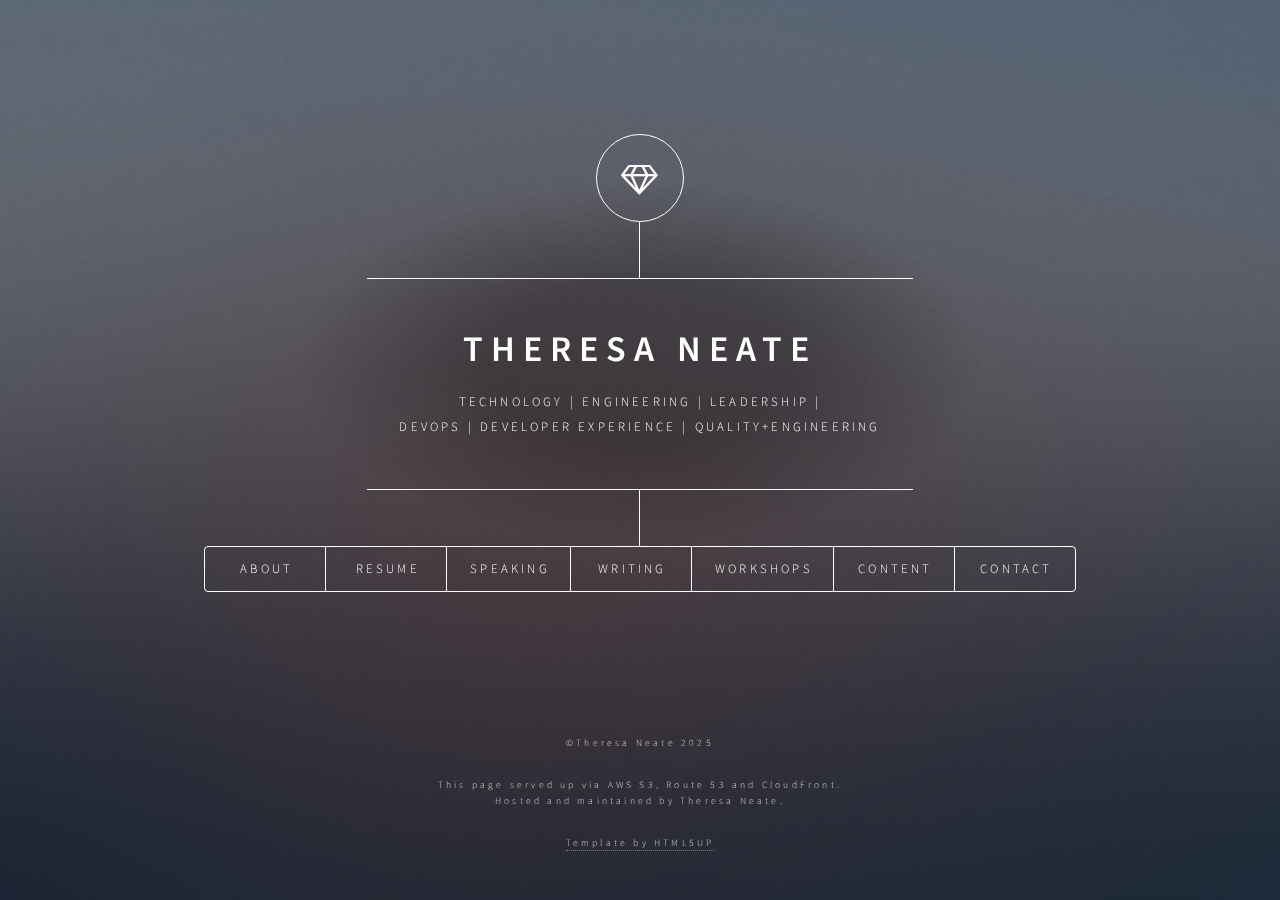
==== commit e660b736: "updating to 2025" ====
--- a/html5up-dimension/index.html
+++ b/html5up-dimension/index.html
@@ -66,10 +66,10 @@
 				<h2 id="Conferences">Conferences</h2>
 </br>
 
-<h3><a href="https://www.writethedocs.org/conf/australia/2024/" target="_blank">UPCOMING: Write the Docs Australia 2024 - Melbourne</a></h3>
+<h3><a href="https://www.writethedocs.org/conf/australia/2024/" target="_blank">Write the Docs Australia 2024 - Melbourne</a></h3>
 <a href="https://www.writethedocs.org/conf/australia/2024/speakers/#speaker-theresa-neate-don-t-make-me-think-the-ux-of-developer-experience-theresa-neate" target="_blank">Don’t make me think - the UX of Developer Experience</a>
-<!-- <i style="text-indent: 50px"><a href="https://www.slideshare.net/TheresaNeate/leadership-for-intelligent-software-engineering-agile-australia-2023"
-			target="_blank"> [Slides]</a>	</i> -->
+<i style="text-indent: 50px"><a href="https://www.slideshare.net/slideshow/the-ux-of-dx-write-the-docs-2024-theresa-neate-pdf/273693629"
+			target="_blank"> [Slides]</a>	</i>
 </br></br></br>
 
 				<h3><a href="https://agileaustralia.com.au/2023/" target="_blank">Agile Australia 2023 - Sydney</a></h3>
@@ -321,9 +321,9 @@
 					<a href="https://www.techtarget.com/contributor/Theresa-Neate" target="_blank">TechTarget DevOpsAgenda - May 2018</a></h3>
 				<hr>
 
-				<h2><a href="https://www.rea-group.com/blog/do-we-need-qas-testers/" target="_blank">Do we (still) need
+				<h2><a href="https://medium.com/rea-engineering/do-we-still-need-qas-498459af00ee" target="_blank">Do we (still) need
 						testers?</h2></a>
-					<a href="https://www.rea-group.com/about-us/news-and-insights/blog/" target="_blank">REA Tech Blog - April 2018</a></h3>
+					<a href="https://medium.com/rea-engineering" target="_blank">REA Tech Blog - April 2018</a></h3>
 				<hr>
 
 				<h2><a href="https://www.techtarget.com/searchitoperations/opinion/Why-operations-metrics-and-telemetry-matter-in-DevOps-too"
@@ -346,13 +346,13 @@
 					<a href="https://www.techtarget.com/contributor/Theresa-Neate" target="_blank">TechTarget DevOpsAgenda - November 2017</a></h3>
 				<hr>
 
-				<h2><a href="https://www.rea-group.com/blog/lean-qa-aka-qa-ops/" target="_blank">Lean QA - aka QA Ops
+				<h2><a href="https://medium.com/rea-engineering/lean-qa-aka-qa-ops-c6914ce37086" target="_blank">Lean QA - aka QA Ops
 				</h2></a>
-					<a href="https://www.rea-group.com/about-us/news-and-insights/blog/" target="_blank">REA Tech Blog - July 2017</a>
-				<hr>
-
-				<h2><a href="https://www.rea-group.com/blog/bug-bash-the-game/" target="_blank">Bug Bash - The Game</h2></a>
-				<a href="https://www.rea-group.com/about-us/news-and-insights/blog/" target="_blank">REA Tech Blog - March
+					<a href="https://medium.com/rea-engineering" target="_blank">REA Tech Blog - July 2017</a>
+				<hr>
+
+				<h2><a href="https://medium.com/rea-engineering/originally-written-for-and-published-in-testing-trapeze-71ef15e3853d" target="_blank">Bug Bash - The Game</h2></a>
+				<a href="https://medium.com/rea-engineering" target="_blank">REA Tech Blog - March
 					2017</a></br>
 				<hr>
 			</article>
@@ -363,7 +363,7 @@
 				<span class="image main"></span>
 				<p>Theresa Neate is an <a href=#content target="_blank">award winning</a> senior leader with a background in service desk, software delivery, quality engineering and platform developer experience, who loves lean and agility and advocates for holistic system quality and systems thinking. She has an additional side interest in cloud, infrastructure and networking. She has also written on the subjects, including contributing 2 chapters to a published
 					<a href="https://www.amazon.com/_/dp/1492076732?tag=oreilly20-20" target="_blank">O'Reilly book.</p></a>
-				<p>Her career spans more than 2 decades of technology and leadership experience. This includes ThoughtWorks, Australia Post’s Digital Delivery Centre, digital icon REA Group, Director at technology consultancy Slalom Build, and Heads of Engineering at Xero and then GROW Inc. She is currently Director of Engineering at <a href="https://buildkite.com/" target="_blank">Buildkite</a>.</p>
+				<p>Her career spans 3 decades of technology and leadership experience. This includes consulting and product companies with among others ThoughtWorks, Australia Post’s Digital Delivery Centre, digital icon REA Group, and more recently she held Directors / Heads of Engineering roles at technology consultancy Slalom Build, and at product companies Xero, GROW Inc, and <a href="https://buildkite.com/" target="_blank">Buildkite</a>.</p>
 				<p>She is co-founder, co-organiser and trainer at	<a href="https://twitter.com/DevopsRepresent" target="_blank">DevOps Represent (formerly DevOps Girls)</a>. She also writes and speaks on topics of quality, systems thinking, lean, agile and devops. Her last formal qualification was a Diploma of Networking, while working full time in a leadership role. She’s a lifelong and eternally curious sceptic and learner. </p>
 				<p>You can find Theresa at <a href="https://theresaneate.net/" target="_blank">https://theresaneate.net/</a> and at <a href="https://twitter.com/TheresaNeate" target="_blank">@theresaneate</a>.</p>
 			</article>
@@ -373,6 +373,8 @@
 				<h1 class="major">Content & Awards</h1></br>
 
 				<h2>Mentions & Awards</h2>
+				<a href="https://www.linkedin.com/posts/neatet_happy-to-share-that-i-am-a-judge-in-two-categories-activity-7212328684001591297-_XRc/?utm_source=share&utm_medium=member_desktop" target="_blank">(2024) Judge: Women in Digital Awards, Australia</a></br>
+				</br>
 				<a href="https://www.linkedin.com/posts/womenindigital_widawards-womenindigital-digital-activity-7079971734690398208-o_gW/" target="_blank">(2023) Judge: Women in Digital Awards, Australia</a></br>
 				</br>
 				<a href="https://www.arnnet.com.au/article/688980/arn-unveils-record-breaking-number-finalists-new-look-women-ict-awards/?pp=2" target="_blank">(2021) Finalist, Achievement category: 2021 Women in ICT awards</a></br>
@@ -463,7 +465,7 @@
 		<!-- Footer -->
 		<footer id="footer">
 			</br>
-			<p class="copyright">&copy;Theresa Neate 2024</p>
+			<p class="copyright">&copy;Theresa Neate 2025</p>
 			</br>
 			<p class="copyright">This page served up via AWS S3, Route 53 and CloudFront. </br>
 				Hosted and maintained by Theresa Neate.</br></p></br>
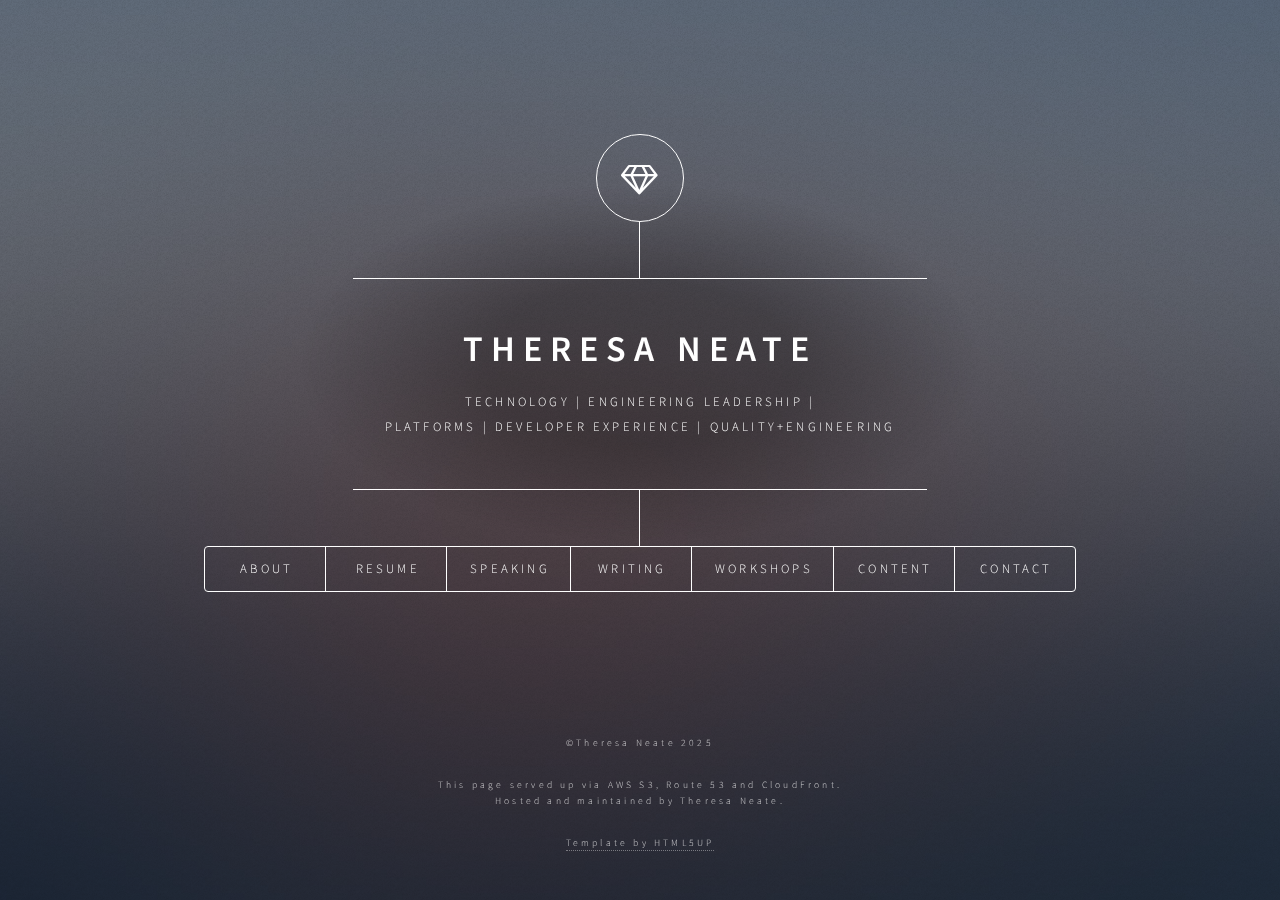
==== commit 173fb964: "More grammar fixes" ====
--- a/html5up-dimension/index.html
+++ b/html5up-dimension/index.html
@@ -30,8 +30,8 @@
 			<div class="content">
 				<div class="inner">
 					<h1>Theresa Neate</h1>
-					<p>Technology | Engineering | Leadership |</br>
-						DevOps | Developer Experience | Quality+Engineering</p>
+					<p>Technology | Engineering Leadership |</br>
+						Platforms | Developer Experience | Quality+Engineering</p>
 				</div>
 			</div>
 			<nav>
@@ -363,7 +363,7 @@
 				<span class="image main"></span>
 				<p>Theresa Neate is an <a href=#content target="_blank">award winning</a> senior leader with a background in service desk, software delivery, quality engineering and platform developer experience, who loves lean and agility and advocates for holistic system quality and systems thinking. She has an additional side interest in cloud, infrastructure and networking. She has also written on the subjects, including contributing 2 chapters to a published
 					<a href="https://www.amazon.com/_/dp/1492076732?tag=oreilly20-20" target="_blank">O'Reilly book.</p></a>
-				<p>Her career spans 3 decades of technology and leadership experience. This includes consulting and product companies with among others ThoughtWorks, Australia Post’s Digital Delivery Centre, digital icon REA Group, and more recently she held Directors / Heads of Engineering roles at technology consultancy Slalom Build, and at product companies Xero, GROW Inc, and <a href="https://buildkite.com/" target="_blank">Buildkite</a>.</p>
+				<p>Her career spans 3 decades of technology and leadership experience, much of it with well-known technology consulting and product companies. These include among others ThoughtWorks, Australia Post’s Digital Delivery Centre, digital icon REA Group, and more recently she held Directors of Engineering roles at consultancy Slalom Build, and at product companies Xero, GROW Inc, and <a href="https://buildkite.com/" target="_blank">Buildkite</a>.</p>
 				<p>She is co-founder, co-organiser and trainer at	<a href="https://twitter.com/DevopsRepresent" target="_blank">DevOps Represent (formerly DevOps Girls)</a>. She also writes and speaks on topics of quality, systems thinking, lean, agile and devops. Her last formal qualification was a Diploma of Networking, while working full time in a leadership role. She’s a lifelong and eternally curious sceptic and learner. </p>
 				<p>You can find Theresa at <a href="https://theresaneate.net/" target="_blank">https://theresaneate.net/</a> and at <a href="https://twitter.com/TheresaNeate" target="_blank">@theresaneate</a>.</p>
 			</article>
